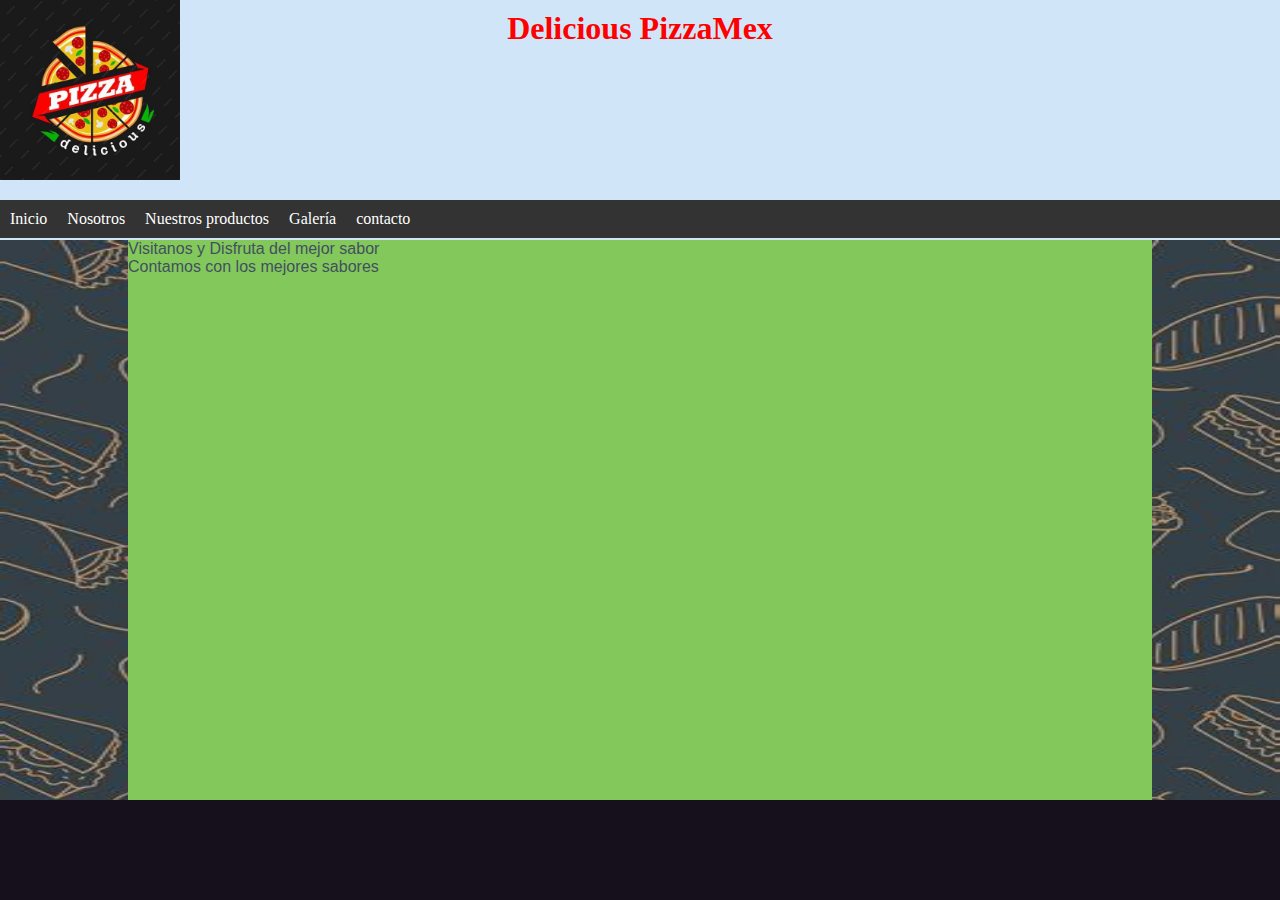
==== index.html @ fb3d8ae6 "1raversion" ====
<!DOCTYPE html>
<html lang="en">
<head>
    <meta charset="UTF-8">
    <meta name="viewport" content="width=device-width, initial-scale=1.0">
    <link rel="stylesheet" href="css/style.css">
    <title>Practica8</title>
</head>
<body>
    <div id="encabezado">
        <h1 class="titulo">Delicious PizzaMex</h1>
        <div id="menu">
            <ul>
                <li><a href="index.html" title="Pagina Principal">Inicio</a></li>
                <li><a href="nosotros.html" title="Descripcion del negocio">Nosotros</a></li>
                <li><a href="catalogo.html" title="catalogo">Nuestros productos</a></li>
                <li><a href="galeria.html" title=" Fotos">  Galería</a></li>
                <li><a href="contacto.html" title="Nuestros datos">contacto</a></li>
            </ul>

        </div>
    </div>
    <div class="areaPrincipal">
        <div id="datos">
            <p>Visitanos y Disfruta del mejor sabor</p>
            <p>Contamos con los mejores sabores</p>

        </div>
    </div>
    <div class="PiePagina"></div>
    
</body>
</html>
---- css/style.css ----
*{
    margin: 0;
    padding: 0;
}
body{
    background-color: #7a7a7a;
}
.areaPrincipal{
    background-image: url(../img/fondo.png); /*agregar fondo de imagen al div*/
    background-repeat: no-repeat; /*permite o no la repeticion de la imagen*/
    width: 100%;
    height: auto;
    opacity: 0.7;/*opacidad de la imagen*/
    -webkit-background-size: 100% 100%; /*safari 3.0*/
    -moz-background-size: 100% 100%; /*gecko 1.9.2 (firefox 3.6)*/
    -o-background-size: 100% 100%; /*opera 9.5*/
    background-size: 100% 100%; /*gecko 2.0 (firefox 4.0) and other css3-compliant*/
}   
#encabezado{
    background: #d0e6f8;
    height: 240px;
    text-align: center;
    background-image: url(../img/logo.png);
    background-repeat: no-repeat;
    background-size: 180px 180px;
}
.titulo{
    position: absolute;  /* Posición absoluta para no afectar los otros elementos */
    top: 10px;           /* Ajusta la distancia desde la parte superior */
    left: 50%;           /* Centra el título horizontalmente */
    transform: translateX(-50%); /* Ajuste para centrarlo bien */
    font-size: 2rem;     /* Ajusta el tamaño de la fuente */
    color: red;    
}
.PiePagina{
    width: 100%; /*ancho*/
    height: 100px; /*alto*/
    background: #15101b; /*color del fondo*/
    color: white; /*color de la letra de la clase*/
    bottom: 0; /*espacio de separacion parte inferior*/
    position: fixed;
    left: 0; /*alineacion de contenidos a la izquierda*/
}
#menu{   /*identificador*/
    height: 400px;
    position: relative;
    top: 200px;

}
ul{
    list-style-type: none;
    margin: 0;
    padding: 0;
    overflow: hidden;
    background-color: #333333;
}
li{
    float: left;
}
li a{ 
    display: block;
    color: white;
    text-align: center;
    padding: 10px;
    text-decoration: none;
}
li a:hover{
    background-color: red;
}
#datos{
    width: 80%;
    background-color: #88e94f;
    height: 600px;
    margin: auto;
    opacity: 1;
    color: #2a3e55;
    padding: 10x;
    font-family: 'Segoe UI', Tahoma, Geneva, Verdana, sans-serif;
}
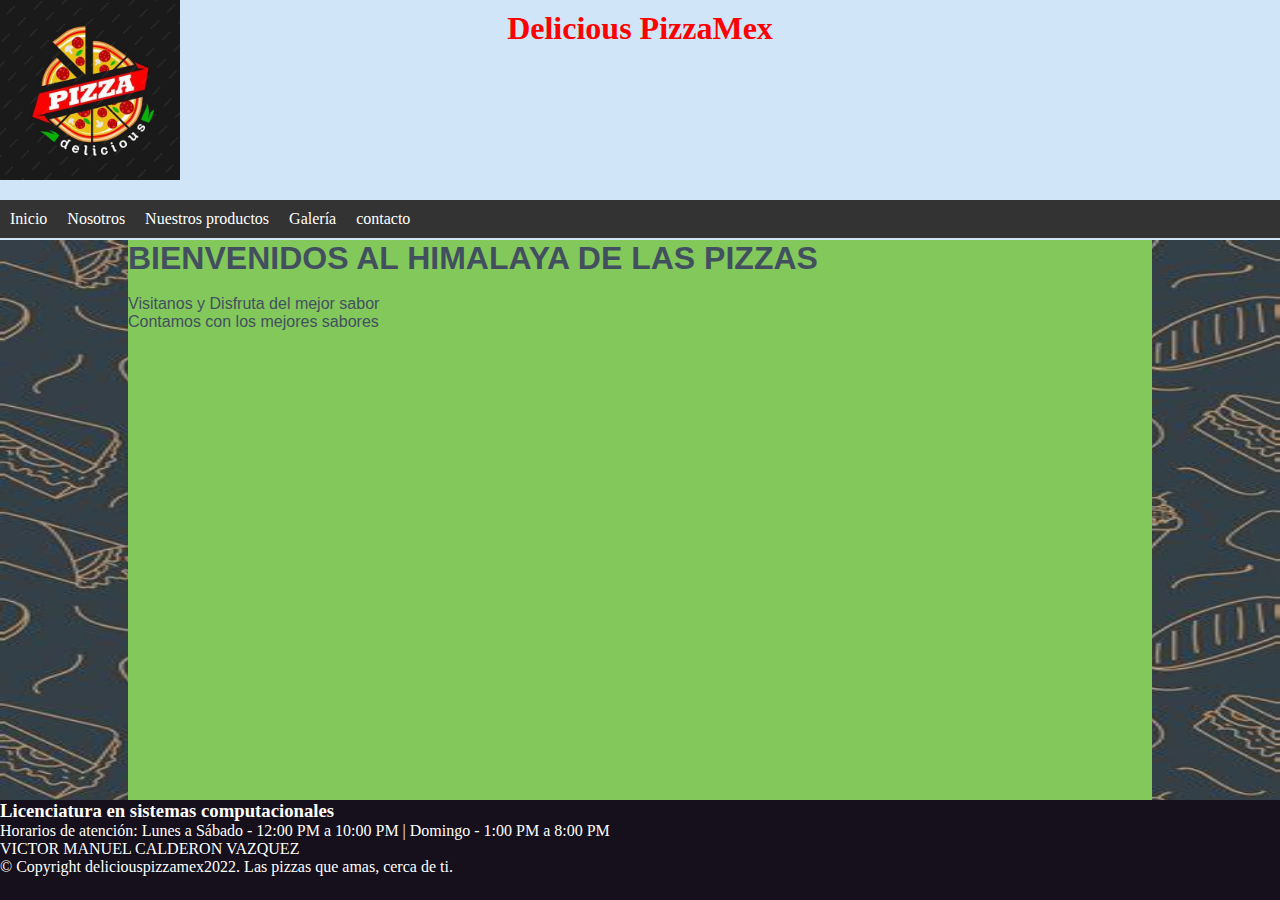
==== commit 1390c07d: "VERSION ORIGINAL" ====
--- a/index.html
+++ b/index.html
@@ -4,7 +4,7 @@
     <meta charset="UTF-8">
     <meta name="viewport" content="width=device-width, initial-scale=1.0">
     <link rel="stylesheet" href="css/style.css">
-    <title>Practica8</title>
+    <title>Practica7</title>
 </head>
 <body>
     <div id="encabezado">
@@ -22,12 +22,19 @@
     </div>
     <div class="areaPrincipal">
         <div id="datos">
+            <H1>BIENVENIDOS AL HIMALAYA DE LAS PIZZAS</H1><BR>
             <p>Visitanos y Disfruta del mejor sabor</p>
             <p>Contamos con los mejores sabores</p>
 
         </div>
     </div>
-    <div class="PiePagina"></div>
-    
+    <div class="PiePagina">
+        <h3>Licenciatura en sistemas computacionales</h3>
+             <p>Horarios de atención: Lunes a Sábado - 12:00 PM a 10:00 PM | Domingo - 1:00 PM a 8:00 PM
+            </p>
+            <p>VICTOR MANUEL CALDERON VAZQUEZ</p>
+            <p>&copy; Copyright deliciouspizzamex2022. Las pizzas que amas, cerca de ti.</p>
+
+    </div>
 </body>
 </html>